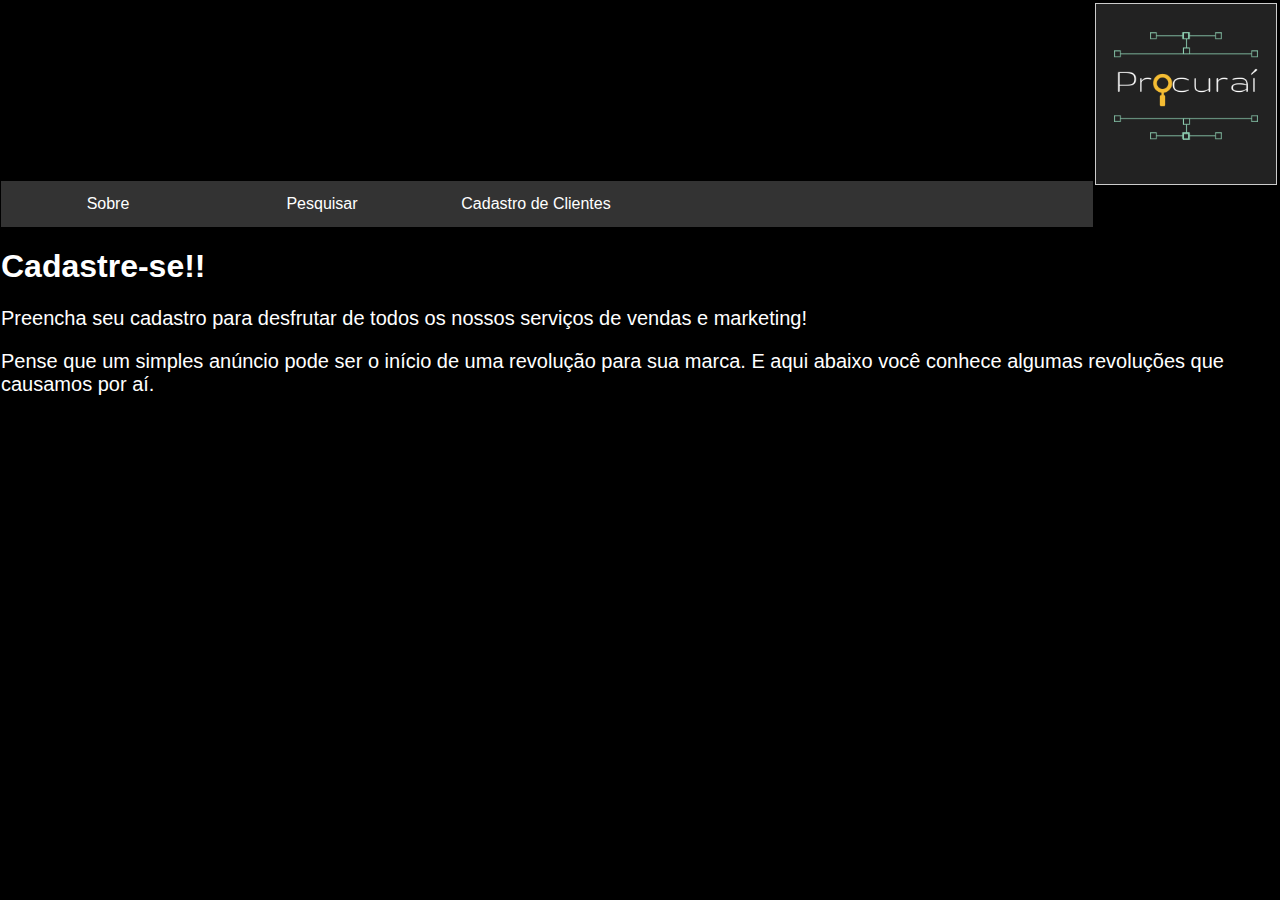
==== index.html @ ed8c5af1 "27/11/2019" ====
﻿<!DOCTYPE html>
<html>
<head>
    <meta lang="pt-br">
    <meta charset="utf-8">
    <meta http-equiv='X-UA-Compatible' content="IE=edge">
    <title>SA</title>
    <link rel="stylesheet" type="text/css" href="css/styles.css">
</head>
<header>
    <div>
        <img src="img/logo.png"/>
    </div>
</header>
<body>
    <ul>
        <li> <a href="html/sobre.html"> Sobre </a> </li>
        <li class="dropdown"> 
        <a href="#" class="dropbtn"> Pesquisar</a> 
        	<div class="dropdown-content">
        		<a href="#" >ComoBuscar</a>
        		<a href="html/busca.html" >Buscar</a>
        	</div>
        </li>
        <li class="dropdown">
            <a href="#" class="dropbtn"> Cadastro de Clientes</a>
            <div class="dropdown-content">
                <a href="html/estado.html"> Cadastrar Estado</a>
                <a href="html/cidade.html"> Cadastrar Cidade</a>
                <a href="html/dadosCliente.html"> Cadastrar Cliente</a>
                <a href="html/relatorio.html"> Relatório</a>
            </div>
        </li>
    </ul>

    <h1> Cadastre-se!!</h1>
    <p> Preencha seu cadastro para desfrutar de todos os nossos serviços de vendas e marketing!</p>
    <p>Pense que um simples anúncio pode ser o início de uma revolução para sua marca. E aqui abaixo você conhece algumas revoluções que causamos por aí.</p>
    
    <p itemtype="img/logo.png"></p>
       
    
</body>
</html>
---- css/styles.css ----
form {
	/* Apenas para centralizar o form na p�gina */
	margin: auto;
	width: 400px;
	/* Para ver as bordas do formul�rio */
	padding: 1em;
	border: 1px solid #fff;
	border-radius: 2em;
}

form div+div {
	margin-top: 0.5em;
}

label {
	/*Para ter certeza que todas as labels tem o mesmo tamanho e est�o propriamente alinhadas */
	display: inline-block;
	width: 90px;
	text-align: right;
}

header {
	height:180px;
}

input, textarea {
	/* Para certificar-se que todos os campos de texto t�m as mesmas configura��es de fonte. Por padr�o, textareas ter uma fonte monospace*/
	font: 1em sans-serif;
	/* Para dar o mesmo tamanho a todos os campo de texto */
	width: 300px;
	-moz-box-sizing: border-box;
	box-sizing: border-box;
	/* Para harmonizar o look & feel das bordas nos campos de texto*/
	border: 2px solid #fefcfc;
}

input:focus, textarea:focus {
	/* Dar um pouco de destaque nos elementos ativos */
	border-color: #009900;
}

#h1-estado {
	text-align: center;
	color: white;
	font-size: 30px;
}

#h2 {
	text-align: right;
}

textarea {
	/* Para alinhar corretamente os campos de texto de v�rias linhas com sua label*/
	vertical-align: top;
	/* Para dar espa�o suficiente para digitar algum texto */
	height: 5em;
	/* Para permitir aos usu�rios redimensionarem qualquer textarea verticalmente. Ele n�o funciona em todos os browsers */
	resize: vertical;
}

button {
	/* Esta margem extra representa aproximadamente o mesmo espa�o que o espa�o entre as labels e os seus campos de texto*/
	margin-left: .5em;
}

.div-button {
	/* Para posicionar os bot�es para a mesma posi��o dos campos de texto */
	padding-left: 90px; /* mesmo tamanho que os elementos do tipo label */
}

/*CSS DO MENU*/
body {
	margin: 1px;
	padding: 0px;
	font-family: "MuseoSans", Arial, sans-serif;
	background-color: black;
	color: white;
}

img {
	margin: 2px;
	border: 1px solid #ccc;
	float: right;
	width: 180px;
}

.container {
	max-width: 100%; margin : 0px;
	padding: 0px;
	background-color: black;
	position: center;
	margin: 0px;
}

.center {
	color: white;
	text-align: center;
	
}

p {
	color: White;
	font-size: 20px;
}

.row {
	display: table;
	clear: both;
}

ul {
	list-style-type: none;
	margin: 0;
	padding: 0;
	overflow: hidden;
	background-color: #333;
	max-width: 100%
}

li {
	float: left;
}

li a, .dropbtn {
	text-decoration: none; display : inline-block;
	color: white;
	text-align: center;
	padding: 14px 16px;
	text-decoration: none;
	min-width: 182px;
	display: inline-block;
}

li a:hover, .dropdown:hover .dropbtn {
	background-color: Blue;
	text-decoration: none;
}

li.dropdown {
	display: inline-block;
}

.dropdown-content {
	display: none;
	position: absolute;
	background-color: #f9f9f9;
	min-width: 182px;
	box-shadow: 0px 8px 16px 0px rgba(0, 0, 0, 0.2);
	z-index: 1;
}

.dropdown-content a {
	color: black;
	text-decoration: none;
	display: block;
	text-align: left;
}

.dropdown-content a:hover {
	background-color: #a8a4a4;
	text-decoration:none;
}

.dropdown:hover .dropdown-content {
	display: block;
}

input {
	color: blue;
	font-size: 12px;
}

label {
	color: skyblue;
	font-size: 13px;
}

#table-relatorio {
	text-align: center;
	width: 100%;
	border-color: aqua;
}

#table-relatorio th {
	background: #808080;
	color: Blue;
	line-height: 35px;
	border-right: 1px solid black;
	text-align: center;
}

#table-relatorio td {
	border-bottom: 1px solid white;
	text-align: center;
	border-right: 1px solid black;
}

#table-relatorio td:last-child {
	border-right: none;
}

#table-relatorio tr:nth-child(odd) td {
	background-color: #c0c0c0;
	color: black;
}

#cadastrar-buscar{
	text-decoration: none;
	
}

#table-relatorio tr:nth-child(even) td {
	background-color: black;
	color: white;
	border-right: 1px solid white;
}

#table-relatorio tr:nth-child(even) td:last-child {
	border-right: none;
}

#voltar-busca{
	color:white;
	text-decoration: none;
}

#voltar-busca hover {
	text-shadow: white;
}
#estado-buscar{
	text-decoration: none;
	color:lime;
}
#cidade-buscar{
	text-decoration: none;
	color:lime;
}

#cliente-buscar{
	text-decoration: none;
	color:lime;
}

#pesquisa-buscar{
	text-decoration: none;
	color:navy;
}

#voltar-buscar{
	color:white;
	text-decoration: none;
}

#voltar-buscar hover {
	text-shadow: white;
}







.imagem{
  background-image: src="../img/logo.png";  
  height:300px;
  width:px;
  background-size:100% auto;
}

.texto{
  padding:20px;
  font-family:Arial;
  text-align:center;
  color:white;
  opacity:0;
  transition: opacity .2s linear;
  background-color:rgba(0,0,0,.7);
}

.imagem:hover .texto{
  opacity:1;
 }
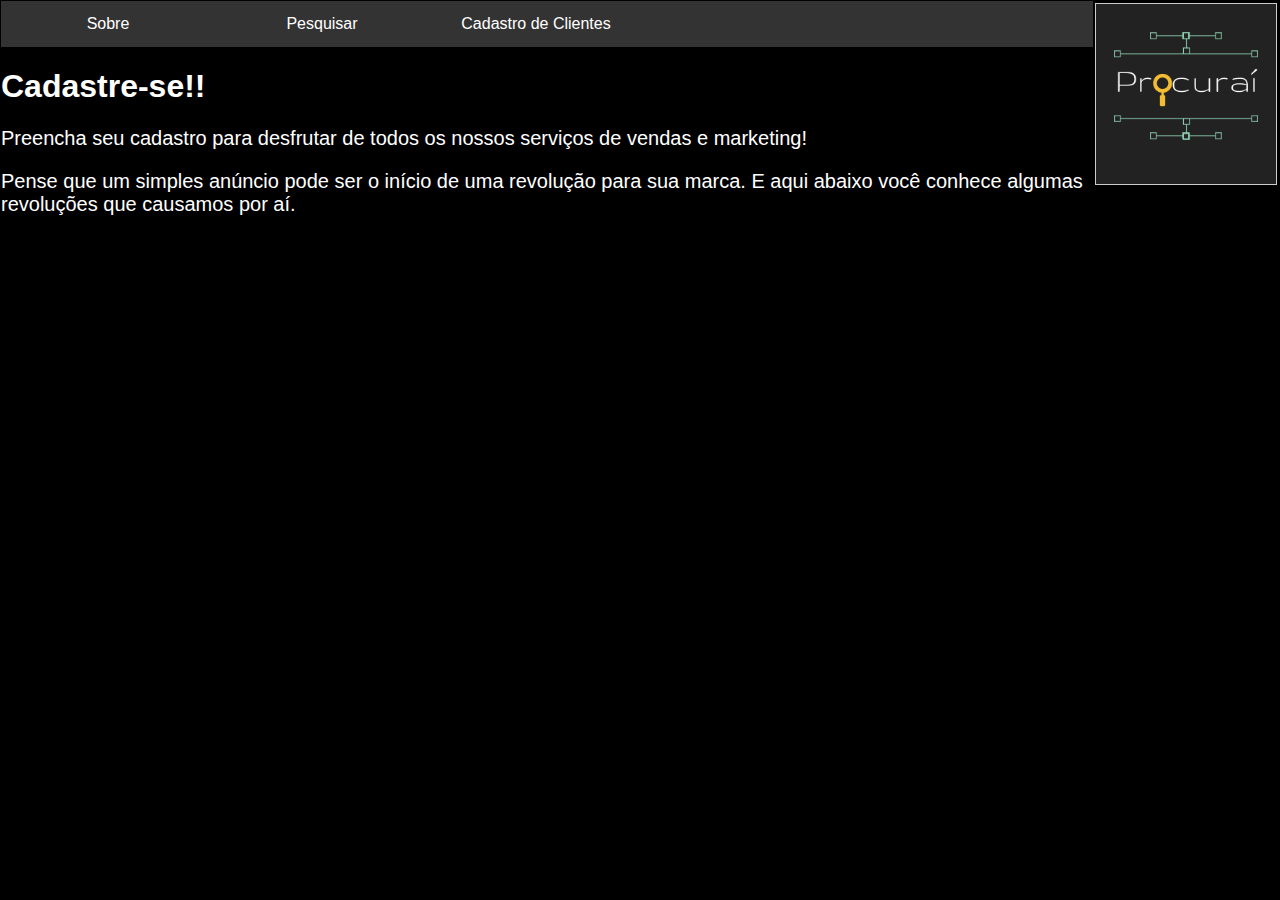
==== commit 4be363b2: "Felipe" ====
--- a/index.html
+++ b/index.html
@@ -1,5 +1,6 @@
 ﻿<!DOCTYPE html>
 <html>
+
 <head>
     <meta lang="pt-br">
     <meta charset="utf-8">
@@ -9,18 +10,19 @@
 </head>
 <header>
     <div>
-        <img src="img/logo.png"/>
+        <img src="img/logo.png" />
     </div>
 </header>
+
 <body>
     <ul>
         <li> <a href="html/sobre.html"> Sobre </a> </li>
-        <li class="dropdown"> 
-        <a href="#" class="dropbtn"> Pesquisar</a> 
-        	<div class="dropdown-content">
-        		<a href="#" >ComoBuscar</a>
-        		<a href="html/busca.html" >Buscar</a>
-        	</div>
+        <li class="dropdown">
+            <a href="#" class="dropbtn"> Pesquisar</a>
+            <div class="dropdown-content">
+
+                <a href="html/busca.html">Buscar</a>
+            </div>
         </li>
         <li class="dropdown">
             <a href="#" class="dropbtn"> Cadastro de Clientes</a>
@@ -36,9 +38,10 @@
     <h1> Cadastre-se!!</h1>
     <p> Preencha seu cadastro para desfrutar de todos os nossos serviços de vendas e marketing!</p>
     <p>Pense que um simples anúncio pode ser o início de uma revolução para sua marca. E aqui abaixo você conhece algumas revoluções que causamos por aí.</p>
-    
+
     <p itemtype="img/logo.png"></p>
-       
-    
+
+
 </body>
-</html>
+
+</html>--- a/css/styles.css
+++ b/css/styles.css
@@ -1,284 +1,298 @@
-
 form {
-	/* Apenas para centralizar o form na p�gina */
-	margin: auto;
-	width: 400px;
-	/* Para ver as bordas do formul�rio */
-	padding: 1em;
-	border: 1px solid #fff;
-	border-radius: 2em;
+    /* Apenas para centralizar o form na p�gina */
+    margin: auto;
+    width: 400px;
+    /* Para ver as bordas do formul�rio */
+    padding: 1em;
+    border: 1px solid #fff;
+    border-radius: 2em;
 }
 
 form div+div {
-	margin-top: 0.5em;
+    margin-top: 0.5em;
 }
 
 label {
-	/*Para ter certeza que todas as labels tem o mesmo tamanho e est�o propriamente alinhadas */
-	display: inline-block;
-	width: 90px;
-	text-align: right;
-}
-
-header {
-	height:180px;
-}
-
-input, textarea {
-	/* Para certificar-se que todos os campos de texto t�m as mesmas configura��es de fonte. Por padr�o, textareas ter uma fonte monospace*/
-	font: 1em sans-serif;
-	/* Para dar o mesmo tamanho a todos os campo de texto */
-	width: 300px;
-	-moz-box-sizing: border-box;
-	box-sizing: border-box;
-	/* Para harmonizar o look & feel das bordas nos campos de texto*/
-	border: 2px solid #fefcfc;
-}
-
-input:focus, textarea:focus {
-	/* Dar um pouco de destaque nos elementos ativos */
-	border-color: #009900;
+    /*Para ter certeza que todas as labels tem o mesmo tamanho e est�o propriamente alinhadas */
+    display: inline-block;
+    width: 90px;
+    text-align: right;
+}
+
+input,
+textarea {
+    /* Para certificar-se que todos os campos de texto t�m as mesmas configura��es de fonte. Por padr�o, textareas ter uma fonte monospace*/
+    font: 1em sans-serif;
+    /* Para dar o mesmo tamanho a todos os campo de texto */
+    width: 300px;
+    -moz-box-sizing: border-box;
+    box-sizing: border-box;
+    /* Para harmonizar o look & feel das bordas nos campos de texto*/
+    border: 2px solid #fefcfc;
+}
+
+input:focus,
+textarea:focus {
+    /* Dar um pouco de destaque nos elementos ativos */
+    border-color: #009900;
 }
 
 #h1-estado {
-	text-align: center;
-	color: white;
-	font-size: 30px;
+    text-align: center;
+    color: white;
+    font-size: 30px;
 }
 
 #h2 {
-	text-align: right;
+    text-align: right;
 }
 
 textarea {
-	/* Para alinhar corretamente os campos de texto de v�rias linhas com sua label*/
-	vertical-align: top;
-	/* Para dar espa�o suficiente para digitar algum texto */
-	height: 5em;
-	/* Para permitir aos usu�rios redimensionarem qualquer textarea verticalmente. Ele n�o funciona em todos os browsers */
-	resize: vertical;
+    /* Para alinhar corretamente os campos de texto de v�rias linhas com sua label*/
+    vertical-align: top;
+    /* Para dar espa�o suficiente para digitar algum texto */
+    height: 5em;
+    /* Para permitir aos usu�rios redimensionarem qualquer textarea verticalmente. Ele n�o funciona em todos os browsers */
+    resize: vertical;
 }
 
 button {
-	/* Esta margem extra representa aproximadamente o mesmo espa�o que o espa�o entre as labels e os seus campos de texto*/
-	margin-left: .5em;
+    /* Esta margem extra representa aproximadamente o mesmo espa�o que o espa�o entre as labels e os seus campos de texto*/
+    margin-left: .5em;
 }
 
 .div-button {
-	/* Para posicionar os bot�es para a mesma posi��o dos campos de texto */
-	padding-left: 90px; /* mesmo tamanho que os elementos do tipo label */
-}
+    /* Para posicionar os bot�es para a mesma posi��o dos campos de texto */
+    padding-left: 90px;
+    /* mesmo tamanho que os elementos do tipo label */
+}
+
 
 /*CSS DO MENU*/
+
 body {
-	margin: 1px;
-	padding: 0px;
-	font-family: "MuseoSans", Arial, sans-serif;
-	background-color: black;
-	color: white;
+    margin: 1px;
+    padding: 0px;
+    font-family: "MuseoSans", Arial, sans-serif;
+    background-color: black;
+    color: white;
 }
 
 img {
-	margin: 2px;
-	border: 1px solid #ccc;
-	float: right;
-	width: 180px;
+    margin: 2px;
+    border: 1px solid #ccc;
+    float: right;
+    width: 180px;
 }
 
 .container {
-	max-width: 100%; margin : 0px;
-	padding: 0px;
-	background-color: black;
-	position: center;
-	margin: 0px;
+    max-width: 100%;
+    margin: 0px;
+    padding: 0px;
+    background-color: black;
+    position: center;
+    margin: 0px;
 }
 
 .center {
-	color: white;
-	text-align: center;
-	
+    color: white;
+    text-align: center;
 }
 
 p {
-	color: White;
-	font-size: 20px;
+    color: White;
+    font-size: 20px;
 }
 
 .row {
-	display: table;
-	clear: both;
+    display: table;
+    clear: both;
 }
 
 ul {
-	list-style-type: none;
-	margin: 0;
-	padding: 0;
-	overflow: hidden;
-	background-color: #333;
-	max-width: 100%
+    list-style-type: none;
+    margin: 0;
+    padding: 0;
+    overflow: hidden;
+    background-color: #333;
+    max-width: 100%
 }
 
 li {
-	float: left;
-}
-
-li a, .dropbtn {
-	text-decoration: none; display : inline-block;
-	color: white;
-	text-align: center;
-	padding: 14px 16px;
-	text-decoration: none;
-	min-width: 182px;
-	display: inline-block;
-}
-
-li a:hover, .dropdown:hover .dropbtn {
-	background-color: Blue;
-	text-decoration: none;
+    float: left;
+}
+
+li a,
+.dropbtn {
+    text-decoration: none;
+    display: inline-block;
+    color: white;
+    text-align: center;
+    padding: 14px 16px;
+    text-decoration: none;
+    min-width: 182px;
+    display: inline-block;
+}
+
+li a:hover,
+.dropdown:hover .dropbtn {
+    background-color: Blue;
+    text-decoration: none;
 }
 
 li.dropdown {
-	display: inline-block;
+    display: inline-block;
 }
 
 .dropdown-content {
-	display: none;
-	position: absolute;
-	background-color: #f9f9f9;
-	min-width: 182px;
-	box-shadow: 0px 8px 16px 0px rgba(0, 0, 0, 0.2);
-	z-index: 1;
+    display: none;
+    position: absolute;
+    background-color: #f9f9f9;
+    min-width: 182px;
+    box-shadow: 0px 8px 16px 0px rgba(0, 0, 0, 0.2);
+    z-index: 1;
 }
 
 .dropdown-content a {
-	color: black;
-	text-decoration: none;
-	display: block;
-	text-align: left;
+    color: black;
+    text-decoration: none;
+    display: block;
+    text-align: left;
 }
 
 .dropdown-content a:hover {
-	background-color: #a8a4a4;
-	text-decoration:none;
+    background-color: #a8a4a4;
+    text-decoration: none;
 }
 
 .dropdown:hover .dropdown-content {
-	display: block;
+    display: block;
 }
 
 input {
-	color: blue;
-	font-size: 12px;
+    color: blue;
+    font-size: 12px;
 }
 
 label {
-	color: skyblue;
-	font-size: 13px;
+    color: skyblue;
+    font-size: 13px;
 }
 
 #table-relatorio {
-	text-align: center;
-	width: 100%;
-	border-color: aqua;
+    text-align: center;
+    width: 100%;
+    border-color: aqua;
 }
 
 #table-relatorio th {
-	background: #808080;
-	color: Blue;
-	line-height: 35px;
-	border-right: 1px solid black;
-	text-align: center;
+    background: #808080;
+    color: Blue;
+    line-height: 35px;
+    border-right: 1px solid black;
+    text-align: center;
 }
 
 #table-relatorio td {
-	border-bottom: 1px solid white;
-	text-align: center;
-	border-right: 1px solid black;
+    border-bottom: 1px solid white;
+    text-align: center;
+    border-right: 1px solid black;
 }
 
 #table-relatorio td:last-child {
-	border-right: none;
+    border-right: none;
 }
 
 #table-relatorio tr:nth-child(odd) td {
-	background-color: #c0c0c0;
-	color: black;
-}
-
-#cadastrar-buscar{
-	text-decoration: none;
-	
+    background-color: #c0c0c0;
+    color: black;
+}
+
+#cadastrar-buscar {
+    text-decoration: none;
 }
 
 #table-relatorio tr:nth-child(even) td {
-	background-color: black;
-	color: white;
-	border-right: 1px solid white;
+    background-color: black;
+    color: white;
+    border-right: 1px solid white;
 }
 
 #table-relatorio tr:nth-child(even) td:last-child {
-	border-right: none;
-}
-
-#voltar-busca{
-	color:white;
-	text-decoration: none;
+    border-right: none;
+}
+
+#voltar-busca {
+    color: white;
+    text-decoration: none;
 }
 
 #voltar-busca hover {
-	text-shadow: white;
-}
-#estado-buscar{
-	text-decoration: none;
-	color:lime;
-}
-#cidade-buscar{
-	text-decoration: none;
-	color:lime;
-}
-
-#cliente-buscar{
-	text-decoration: none;
-	color:lime;
-}
-
-#pesquisa-buscar{
-	text-decoration: none;
-	color:navy;
-}
-
-#voltar-buscar{
-	color:white;
-	text-decoration: none;
+    text-shadow: white;
+}
+
+#estado-buscar {
+    text-decoration: none;
+    color: lime;
+}
+
+#cidade-buscar {
+    text-decoration: none;
+    color: lime;
+}
+
+#cliente-buscar {
+    text-decoration: none;
+    color: lime;
+}
+
+#pesquisa-buscar {
+    text-decoration: none;
+    color: navy;
+}
+
+#voltar-buscar {
+    color: white;
+    text-decoration: none;
 }
 
 #voltar-buscar hover {
-	text-shadow: white;
-}
-
-
-
-
-
-
-
-.imagem{
-  background-image: src="../img/logo.png";  
-  height:300px;
-  width:px;
-  background-size:100% auto;
-}
-
-.texto{
-  padding:20px;
-  font-family:Arial;
-  text-align:center;
-  color:white;
-  opacity:0;
-  transition: opacity .2s linear;
-  background-color:rgba(0,0,0,.7);
-}
-
-.imagem:hover .texto{
-  opacity:1;
- }+    text-shadow: white;
+}
+
+.imagem {
+    background-image: src="../img/logo.png";
+    height: 300px;
+    width: px;
+    background-size: 100% auto;
+}
+
+.texto {
+    padding: 20px;
+    font-family: Arial;
+    text-align: center;
+    color: white;
+    opacity: 0;
+    transition: opacity .2s linear;
+    background-color: rgba(0, 0, 0, .7);
+}
+
+.imagem:hover .texto {
+    opacity: 1;
+}
+
+#divBusca {
+    text-align: center;
+}
+
+#btnCadastrar {
+    text-align: center;
+}
+
+#buscar {
+    font: 1em sans-serif;
+    width: 300px;
+    -moz-box-sizing: border-box;
+    box-sizing: border-box;
+    border: 5px solid #fefcfc;
+}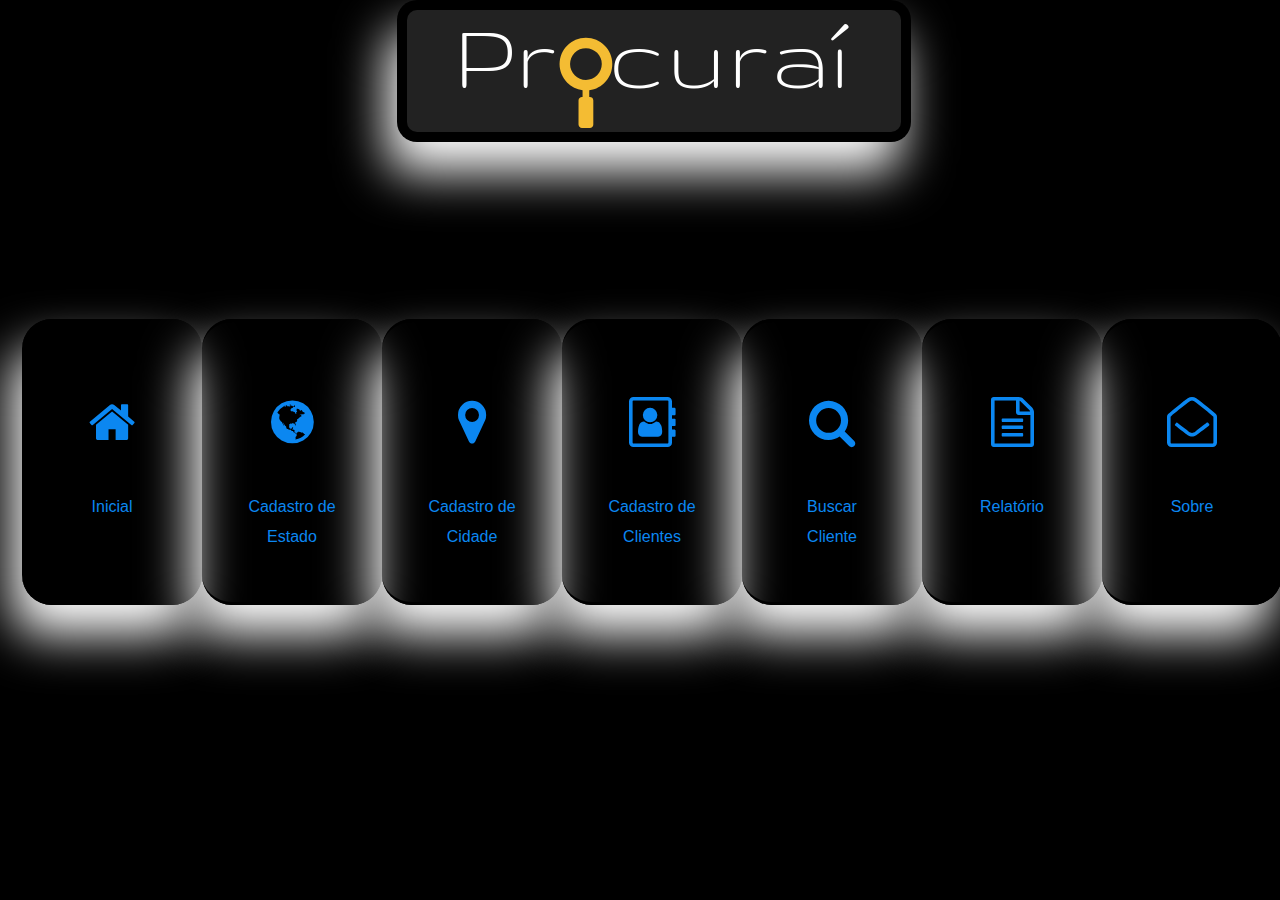
==== commit 9ac607c6: "ultimo" ====
--- a/index.html
+++ b/index.html
@@ -6,41 +6,81 @@
     <meta charset="utf-8">
     <meta http-equiv='X-UA-Compatible' content="IE=edge">
     <title>SA</title>
-    <link rel="stylesheet" type="text/css" href="css/styles.css">
+    <link rel="stylesheet" type="text/css" href="css/stayle4.css">
+    <link href="https://stackpath.bootstrapcdn.com/font-awesome/4.7.0/css/font-awesome.min.css" rel="stylesheet">
 </head>
-<header>
-    <div>
-        <img src="img/logo.png" />
-    </div>
-</header>
 
 <body>
+    <header>
+        <div class="logoLetra">
+            <img class="logo" id="logoProcurai" src="img/logoLetra.png" />
+        </div>
+    </header>
     <ul>
-        <li> <a href="html/sobre.html"> Sobre </a> </li>
-        <li class="dropdown">
-            <a href="#" class="dropbtn"> Pesquisar</a>
-            <div class="dropdown-content">
-
-                <a href="html/busca.html">Buscar</a>
-            </div>
+        <li>
+            <a href="#">
+                <div class="icon">
+                    <i class="fa fa-home" aria-hidden="true"></i>
+                    <i class="fa fa-home" aria-hidden="true"></i>
+                </div>
+                <div class="name"><span data-text="inicial">Inicial</span></div>
+            </a>
         </li>
-        <li class="dropdown">
-            <a href="#" class="dropbtn"> Cadastro de Clientes</a>
-            <div class="dropdown-content">
-                <a href="html/estado.html"> Cadastrar Estado</a>
-                <a href="html/cidade.html"> Cadastrar Cidade</a>
-                <a href="html/dadosCliente.html"> Cadastrar Cliente</a>
-                <a href="html/relatorio.html"> Relatório</a>
-            </div>
+        <li>
+            <a href="html/estado.html">
+                <div class="icon">
+                    <i class="fa fa-globe" aria-hidden="true"></i>
+                    <i class="fa fa-globe" aria-hidden="true"></i>
+                </div>
+                <div class="name"><span data-text="Cadastro de Estado">Cadastro de Estado</span></div>
+            </a>
+        </li>
+        <li>
+            <a href="html/cidade.html">
+                <div class="icon">
+                    <i class="fa fa-map-marker" aria-hidden="true"></i>
+                    <i class="fa fa-map-marker" aria-hidden="true"></i>
+                </div>
+                <div class="name"><span data-text="Cadastro de Cidade">Cadastro de Cidade</span></div>
+            </a>
+        </li>
+        <li>
+            <a href="html/dadosCliente.html">
+                <div class="icon">
+                    <i class="fa fa-address-book-o" aria-hidden="true"></i>
+                    <i class="fa fa-address-book-o" aria-hidden="true"></i>
+                </div>
+                <div class="name"><span data-text="Cadastro de Clientes">Cadastro de Clientes</span></div>
+            </a>
+        </li>
+        <li>
+            <a href="html/busca.html">
+                <div class="icon">
+                    <i class="fa fa-search" aria-hidden="true"></i>
+                    <i class="fa fa-search" aria-hidden="true"></i>
+                </div>
+                <div class="name"><span data-text="Buscar Cliente">Buscar Cliente</span></div>
+            </a>
+        </li>
+        <li>
+            <a href="html/relatorio.html">
+                <div class="icon">
+                    <i class="fa fa-file-text-o" aria-hidden="true"></i>
+                    <i class="fa fa-file-text-o" aria-hidden="true"></i>
+                </div>
+                <div class="name"><span data-text="Relatório">Relatório</span></div>
+            </a>
+        </li>
+        <li>
+            <a href="html\sobre.html">
+                <div class="icon">
+                    <i class="fa fa-envelope-open-o" aria-hidden="true"></i>
+                    <i class="fa fa-envelope-open-o" aria-hidden="true"></i>
+                </div>
+                <div class="name"><span data-text="Contatos">Sobre</span></div>
+            </a>
         </li>
     </ul>
-
-    <h1> Cadastre-se!!</h1>
-    <p> Preencha seu cadastro para desfrutar de todos os nossos serviços de vendas e marketing!</p>
-    <p>Pense que um simples anúncio pode ser o início de uma revolução para sua marca. E aqui abaixo você conhece algumas revoluções que causamos por aí.</p>
-
-    <p itemtype="img/logo.png"></p>
-
 
 </body>
 
--- a/css/stayle4.css
+++ b/css/stayle4.css
@@ -0,0 +1,124 @@
+body{
+	margin:0;
+	padding: 0;
+	font-family: sans-serif;
+	background: black;	
+}
+ul {
+    position: absolute;
+    top: 50%;
+    left: 50%;
+    transform: translate(-50%, -50%);
+    margin: 12px;
+    padding: 0;
+    display: flex;
+    border-bottom-right-radius: 3px 3px;
+    border-radius: 20px;
+    box-shadow: 10px 30px 30px rgba(0, 0, 0, 0.3)
+}
+ul li{
+	list-style: none;
+	text-align: center;
+	display:inline-block;
+	border-bottom-style: solid;
+    border-top-style: solid;
+	border-radius: 30px;
+	box-shadow: -10px 30px 50px rgb(255, 255, 255);
+    box-sizing: content-box;
+    
+}
+ul li last-child{
+	border-right: 40px white;
+}
+ul li a {
+	text-decoration: none;
+	padding: 50px 40px;
+    width: 100px;
+	display: block;
+}
+ul li a .icon {
+	width: 50px;
+	height:  70px;
+	text-align: center;
+	background: none;
+	overflow: hidden;
+	margin:25%;
+	
+}
+    ul li a .icon .fa {
+        width: 100%;
+        height: 100%;
+        line-height: 50px;
+        font-size: 50px;
+        transition: 0.5s;
+        color: #0b87f1;
+    }
+ul li a .icon .fa:last-child{
+	color: blue;
+   
+}
+
+ul li a:hover .icon .fa{
+	transform: translateY(-100%);
+}
+    ul li a .name {
+        position: center;
+        overflow: hidden;
+    }
+        ul li a .name span {
+            display: block;
+            position: relative;
+            color: #0c7cf5;
+            font-display: auto;
+            line-height: 20px;
+            transition: 0.5s;
+            align-items: flex-start;
+        }
+
+        ul li a .name span:hover{
+            transform: translateY(-100%);
+        }
+            ul li a .name span {
+            display: block;
+            position: relative;
+            color: #0b87f1;
+            line-height: 30px;
+            transition: 0.5s;
+            }
+            ul li a .name span:before {
+                content: attr(data-text);
+                position: absolute;
+                top: 100%;
+                left: 0;
+                right: 100%;
+                width: 100%;
+                color: blue;
+            }
+iframe {
+    margin: 270px;
+    padding: 50px;
+    min-width:800px;
+    max-width:200px;
+    height: 1000px;
+    border:0px;
+}
+iframe html{
+    position:center;
+}
+
+img {
+    position: absolute;
+    top: 0%;
+    left: 31%;
+    margin: 0px;
+    padding: 10px;
+    display: flex;
+    border-bottom-right-radius: 3px 3px;
+    border-radius: 20px;
+    box-shadow: -10px 30px 50px rgb(255, 255, 255);
+    box-sizing: content-box;
+}
+
+
+       
+  